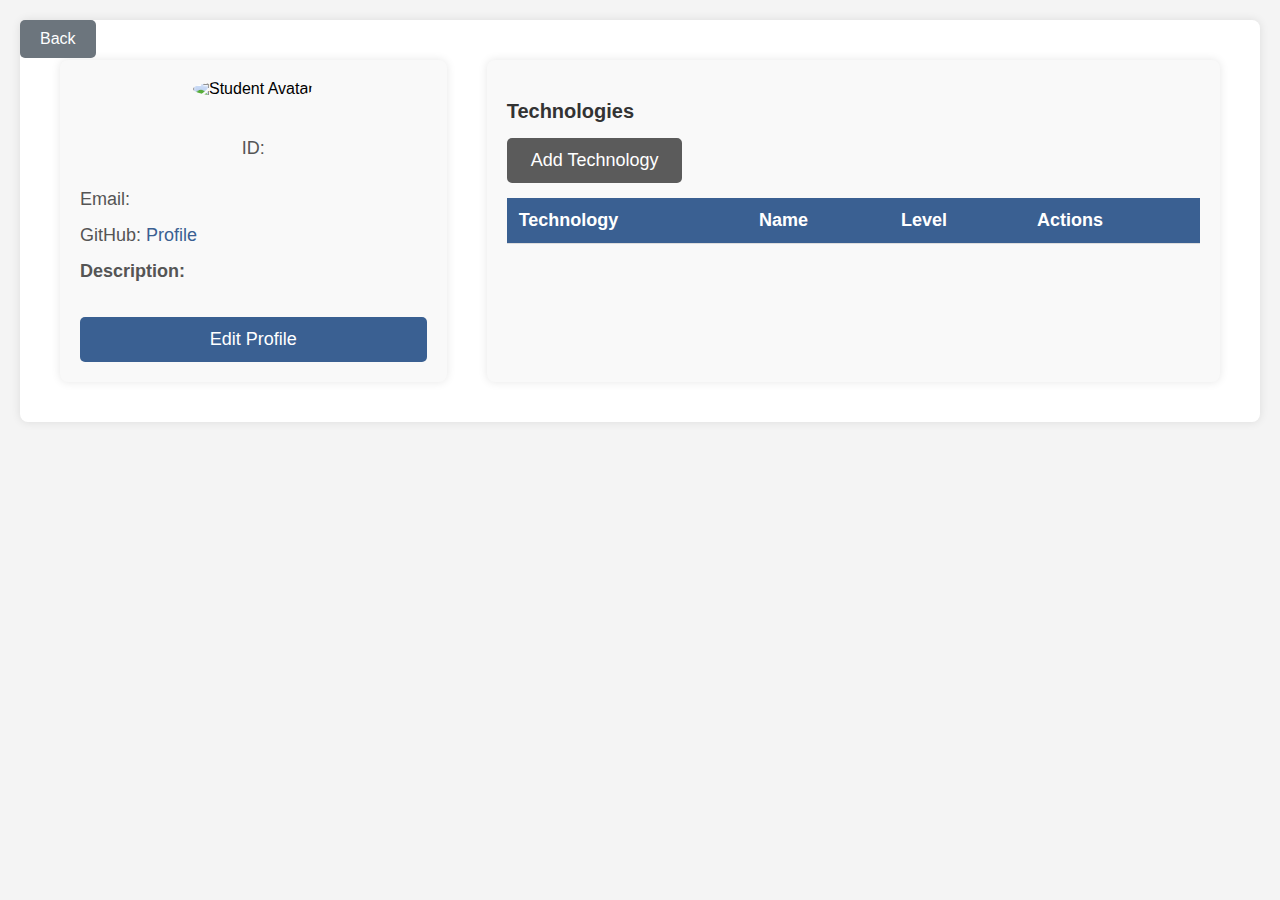
==== detail.html @ ed2ddb17 "Añadido nuevo diseño de página de detalles de estudiante y estilos CSS correspondientes; actualizado" ====
<!DOCTYPE html>
<html lang="en">

<head>
    <meta charset="UTF-8">
    <meta name="viewport" content="width=device-width, initial-scale=1.0">
    <title>Student Profile</title>
    <link rel="stylesheet" href="css/detail.css">
    <script src="https://kit.fontawesome.com/a076d05399.js" crossorigin="anonymous"></script>
</head>

<body>
    <button class="btn btn-back" onclick="location.href='index.html'">Back</button>
    <div class="container" id="student-detail">
        <div class="profile-card">
            <div class="profile-header">
                <img id="student-image" src="https://media.istockphoto.com/id/1090878494/es/foto/retrato-de-joven-sonriente-a-hombre-guapo-en-camiseta-polo-azul-aislado-sobre-fondo-gris-de.jpg?s=612x612&w=0&k=20&c=dHFsDEJSZ1kuSO4wTDAEaGOJEF-HuToZ6Gt-E2odc6U=" alt="Student Avatar" class="avatar">
                <h2 id="student-name"> </h2>
                <p id="student-code">ID: </p>
            </div>
            <div class="profile-info">
                <p id="student-email"><i class="fas fa-envelope"></i> Email: <a></a></p>
                <p id="github-link"><i class="fab fa-github"></i> GitHub: <a href="#">Profile</a></p>
                <p id="description"><strong>Description:</strong></p>
                <button class="edit-profile"><i class="fas fa-edit"></i> Edit Profile</button>
            </div>
        </div>

        <div class="technologies-section">
            <h3>Technologies</h3>
            <button class="add-tech-btn" id="openModal"><i class="fas fa-plus"></i> Add Technology</button>
            <table class="tech-table">
                <thead>
                    <tr>
                        <th>Technology</th>
                        <th>Name</th>
                        <th>Level</th>
                        <th>Actions</th>
                    </tr>
                </thead>
                <tbody id="tech-list">
                    <tr>
                        <td>JavaScript</td>
                        <td>⭐⭐⭐⭐</td>
                        <td>
                            <button class="edit-tech"><i class="fas fa-edit">Edit</i></button>
                            <button class="delete-tech"><i class="fas fa-trash">Delete</i></button>
                        </td>
                    </tr>
                </tbody>
            </table>
        </div>
    </div>

    <!-- MODAL -->
    <div class="modal-container" id="modal">
        <div class="modal">
            <h3>Add Technology</h3>
            <label for="technology">Technology</label>
            <select id="technology">
                <option>Select a technology</option>
                <option>JavaScript</option>
                <option>Python</option>
                <option>React</option>
                <option>Node.js</option>
            </select>

            <label>Skill Level (1-5)</label>
            <div class="star-rating">
                <span class="star" data-value="1">⭐</span>
                <span class="star" data-value="2">⭐</span>
                <span class="star" data-value="3">⭐</span>
                <span class="star" data-value="4">⭐</span>
                <span class="star" data-value="5">⭐</span>
            </div>

            <div class="modal-buttons">
                <button class="cancel-btn" id="closeModal">Cancel</button>
                <button class="add-btn">Add Technology</button>
            </div>
        </div>
    </div>

    <script src="js/api.js"></script>
    <script src="js/app.js"></script>
</body>

</html>
---- css/detail.css ----
body {
    font-family: Arial, sans-serif;
    background-color: #f4f4f4;
    margin: 0;
    padding: 20px;
}

.container {
    display: flex;
    gap: 40px;
    max-width: 1800px;
    margin: 0 auto;
    padding: 40px;
    background-color: #ffffff;
    border-radius: 8px;
    box-shadow: 0 0 10px rgba(0, 0, 0, 0.1);
}

.btn-back {
    position: absolute;
    top: 20px;
    left: 20px;
    padding: 10px 20px;
    border: none;
    border-radius: 5px;
    background-color: #6c757d;
    color: #fff;
    cursor: pointer;
    font-size: 16px;
    transition: background-color 0.3s ease;
}

.btn-back:hover {
    background-color: #5a6268;
}

.profile-card {
    flex: 1;
    background-color: #f9f9f9;
    padding: 20px;
    border-radius: 8px;
    box-shadow: 0 0 10px rgba(0, 0, 0, 0.1);
}

.profile-header {
    text-align: center;
    margin-bottom: 30px;
}

.profile-header .avatar {
    width: 140px;
    height: 130px;
    border-radius: 50%;
    margin-bottom: 15px;
}

.profile-header h2 {
    color: #333;
    margin-bottom: 10px;
    font-size: 30px;
}

.profile-header p {
    color: #555;
    margin: 5px 0;
    font-size: 18px;
}

.profile-info {
    text-align: left;
}

.profile-info p {
    color: #555;
    margin: 15px 0;
    font-size: 18px;
}

.profile-info a {
    color: #3a6092;
    text-decoration: none;
}

.profile-info a:hover {
    text-decoration: underline;
}

.edit-profile {
    padding: 12px 24px;
    border: none;
    border-radius: 5px;
    background-color: #3a6092;
    color: #fff;
    cursor: pointer;
    font-size: 18px;
    transition: background-color 0.3s ease;
    margin-top: 20px;
    width: 100%;
}

.edit-profile:hover {
    background-color: #2d4463;
}

.technologies-section {
    flex: 2;
    background-color: #f9f9f9;
    padding: 20px;
    border-radius: 8px;
    box-shadow: 0 0 10px rgba(0, 0, 0, 0.1);
}

.technologies-section h3 {
    color: #333;
    margin-bottom: 15px;
    font-size: 20px;
}

.add-tech-btn {
    padding: 12px 24px;
    border: none;
    border-radius: 5px;
    background-color: #5b5b5b;
    color: #fff;
    cursor: pointer;
    font-size: 18px;
    transition: background-color 0.3s ease;
    margin-bottom: 15px;
}

.add-tech-btn:hover {
    background-color: #999999;
}

.tech-table {
    width: 100%;
    border-collapse: collapse;
}

.tech-table th,
.tech-table td {
    padding: 12px; 
    text-align: left;
    border-bottom: 1px solid #ddd;
    font-size: 18px;
}

.tech-table th {
    background-color: #3a6092;
    color: #fff;
}

.tech-table tr:hover {
    background-color: #f1f1f1;
}

.edit-tech,
.delete-tech {
    padding: 8px 12px;
    border: none;
    border-radius: 5px;
    cursor: pointer;
    font-size: 14px;
    transition: background-color 0.3s ease;
}

.edit-tech {
    background-color: #34ae04;
    color: #ffffff;
    margin-right: 5px;
    font-weight: bold;
}

.edit-tech:hover {
    background-color: #4e9931;
}

.delete-tech {
    background-color: #dc3545;
    color: #fff;
    font-weight: bold;
}

.delete-tech:hover {
    background-color: #c34350;
}

/* Modal */
.modal-container {
    display: none;
    position: fixed;
    top: 0;
    left: 0;
    width: 100%;
    height: 100%;
    background-color: rgba(0, 0, 0, 0.5);
    justify-content: center;
    align-items: center;
}

.modal {
    background-color: #fff;
    padding: 20px;
    border-radius: 8px;
    width: 300px;
    box-shadow: 0 0 10px rgba(0, 0, 0, 0.1);
}

.modal h3 {
    color: #333;
    margin-bottom: 15px;
}

.modal label {
    display: block;
    margin-bottom: 5px;
    color: #555;
    font-weight: bold;
}

.modal select {
    width: 100%;
    padding: 10px;
    border: 1px solid #ccc;
    border-radius: 5px;
    margin-bottom: 15px;
}

.star-rating {
    margin-bottom: 15px;
}

.star-rating .star {
    cursor: pointer;
    font-size: 24px;
    color: #ccc;
    transition: color 0.3s ease;
}

.star-rating .star:hover,
.star-rating .star.active {
    color: #ffcc00;
}

.modal-buttons {
    display: flex;
    justify-content: flex-end;
    gap: 10px;
}

.cancel-btn,
.add-btn {
    padding: 10px 20px;
    border: none;
    border-radius: 5px;
    cursor: pointer;
    font-size: 16px;
    transition: background-color 0.3s ease;
}

.cancel-btn {
    background-color: #6c757d;
    color: #fff;
}

.cancel-btn:hover {
    background-color: #5a6268;
}

.add-btn {
    background-color: #6b6f6c;
    color: #fff;
}

.add-btn:hover {
    background-color: #737573;
}

/* Responsive Design */
@media (max-width: 768px) {
    .container {
        flex-direction: column; /* Apila las columnas verticalmente */
        gap: 20px; /* Espacio entre las secciones */
    }

    .profile-card,
    .technologies-section {
        flex: none; /* Elimina el flex para que ocupen el ancho completo */
        width: 100%;
    }

    .profile-header .avatar {
        width: 100px; /* Tamaño del avatar en móviles */
        height: 100px;
    }

    .profile-header h2 {
        font-size: 22px; /* Tamaño de fuente ajustado para móviles */
    }

    .profile-info p {
        font-size: 14px; /* Tamaño de fuente ajustado para móviles */
    }

    .technologies-section h3 {
        font-size: 18px; /* Tamaño de fuente ajustado para móviles */
    }

    .tech-table th,
    .tech-table td {
        font-size: 14px; /* Tamaño de fuente ajustado para móviles */
    }
}
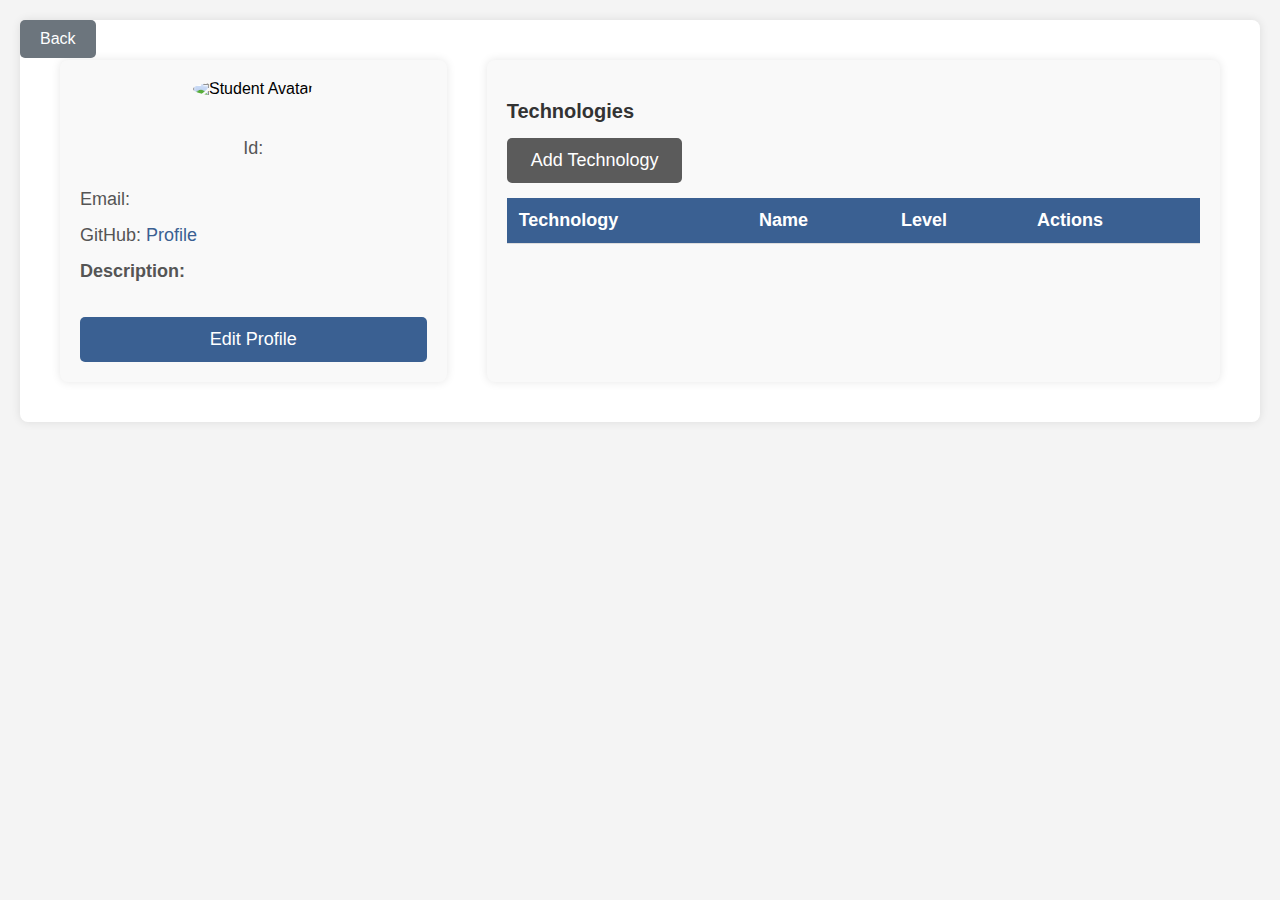
==== commit c435fe24: "Mejorada la gestión del modal en la página de detalles del estudiante; actualizado el estilo y la es" ====
--- a/detail.html
+++ b/detail.html
@@ -14,9 +14,11 @@
     <div class="container" id="student-detail">
         <div class="profile-card">
             <div class="profile-header">
-                <img id="student-image" src="https://media.istockphoto.com/id/1090878494/es/foto/retrato-de-joven-sonriente-a-hombre-guapo-en-camiseta-polo-azul-aislado-sobre-fondo-gris-de.jpg?s=612x612&w=0&k=20&c=dHFsDEJSZ1kuSO4wTDAEaGOJEF-HuToZ6Gt-E2odc6U=" alt="Student Avatar" class="avatar">
+                <img id="student-image"
+                    src="https://media.istockphoto.com/id/1090878494/es/foto/retrato-de-joven-sonriente-a-hombre-guapo-en-camiseta-polo-azul-aislado-sobre-fondo-gris-de.jpg?s=612x612&w=0&k=20&c=dHFsDEJSZ1kuSO4wTDAEaGOJEF-HuToZ6Gt-E2odc6U="
+                    alt="Student Avatar" class="avatar">
                 <h2 id="student-name"> </h2>
-                <p id="student-code">ID: </p>
+                <p id="student-code">Id: </p>
             </div>
             <div class="profile-info">
                 <p id="student-email"><i class="fas fa-envelope"></i> Email: <a></a></p>
@@ -53,7 +55,8 @@
     </div>
 
     <!-- MODAL -->
-    <div class="modal-container" id="modal">
+    <!-- MODAL -->
+    <div class="hidden" id="modal">
         <div class="modal">
             <h3>Add Technology</h3>
             <label for="technology">Technology</label>
@@ -76,7 +79,7 @@
 
             <div class="modal-buttons">
                 <button class="cancel-btn" id="closeModal">Cancel</button>
-                <button class="add-btn">Add Technology</button>
+                <button class="add-btn" id="addTech">Add Technology</button>
             </div>
         </div>
     </div>
--- a/css/detail.css
+++ b/css/detail.css
@@ -186,16 +186,17 @@
 }
 
 /* Modal */
-.modal-container {
-    display: none;
+#modal {
+    display: none; /* Oculta el modal por defecto */
     position: fixed;
     top: 0;
     left: 0;
     width: 100%;
     height: 100%;
-    background-color: rgba(0, 0, 0, 0.5);
+    background-color: rgba(0, 0, 0, 0.5); /* Fondo oscuro semitransparente */
     justify-content: center;
     align-items: center;
+    z-index: 1000; /* Asegura que el modal esté por encima de todo */
 }
 
 .modal {
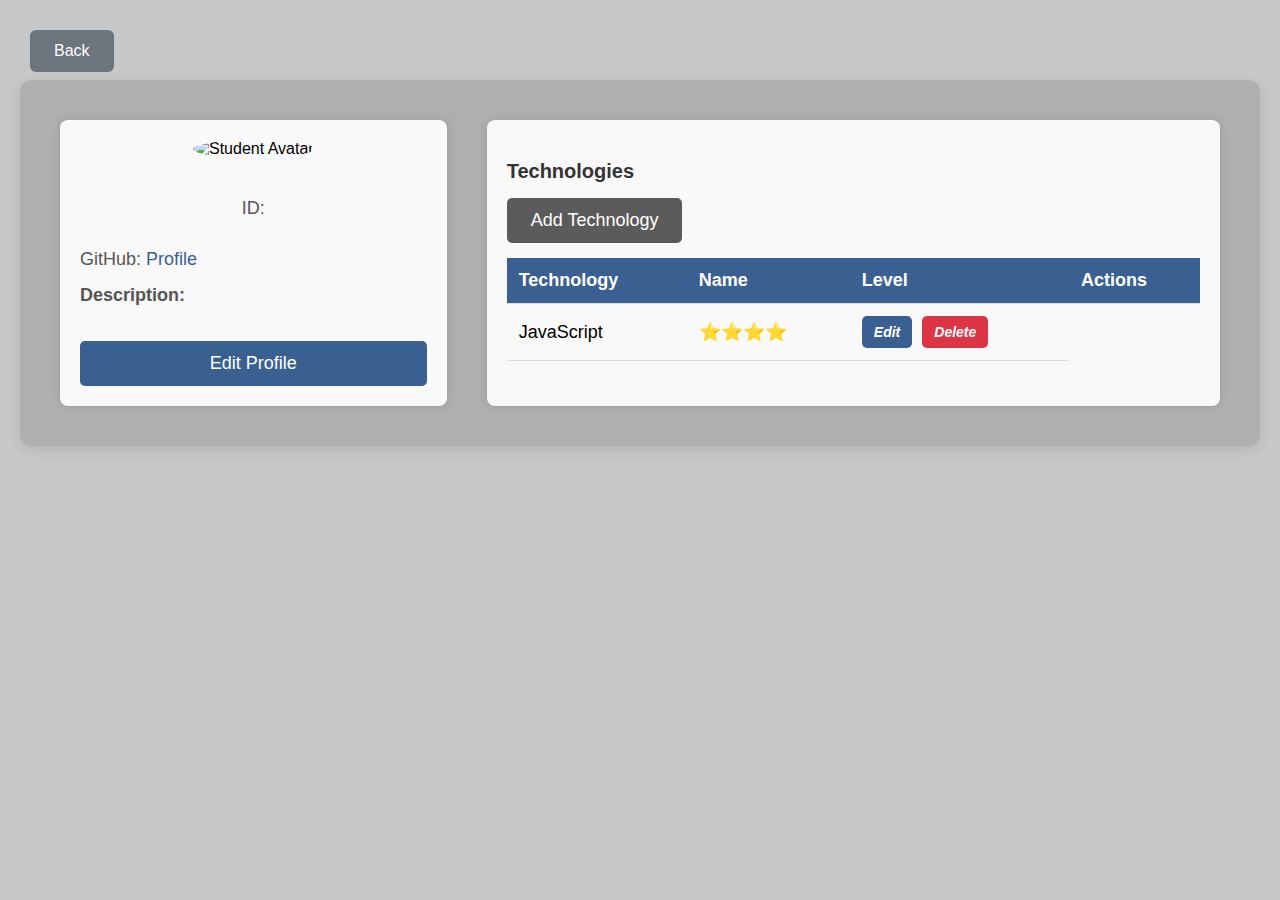
==== commit 396b485e: "Mejorada la gestión de tecnologías del estudiante; se añadió funcionalidad para agregar, editar y el" ====
--- a/detail.html
+++ b/detail.html
@@ -18,10 +18,10 @@
                     src="https://media.istockphoto.com/id/1090878494/es/foto/retrato-de-joven-sonriente-a-hombre-guapo-en-camiseta-polo-azul-aislado-sobre-fondo-gris-de.jpg?s=612x612&w=0&k=20&c=dHFsDEJSZ1kuSO4wTDAEaGOJEF-HuToZ6Gt-E2odc6U="
                     alt="Student Avatar" class="avatar">
                 <h2 id="student-name"> </h2>
-                <p id="student-code">Id: </p>
+                <p id="student-code">ID: </p>
             </div>
             <div class="profile-info">
-                <p id="student-email"><i class="fas fa-envelope"></i> Email: <a></a></p>
+                <p id="student-email"><i class="fas fa-envelope"></i></p>
                 <p id="github-link"><i class="fab fa-github"></i> GitHub: <a href="#">Profile</a></p>
                 <p id="description"><strong>Description:</strong></p>
                 <button class="edit-profile"><i class="fas fa-edit"></i> Edit Profile</button>
@@ -53,8 +53,7 @@
             </table>
         </div>
     </div>
-
-    <!-- MODAL -->
+    
     <!-- MODAL -->
     <div class="hidden" id="modal">
         <div class="modal">
--- a/css/detail.css
+++ b/css/detail.css
@@ -1,6 +1,6 @@
 body {
     font-family: Arial, sans-serif;
-    background-color: #f4f4f4;
+    background-color: #c7c7c7;
     margin: 0;
     padding: 20px;
 }
@@ -9,29 +9,32 @@
     display: flex;
     gap: 40px;
     max-width: 1800px;
-    margin: 0 auto;
+    margin: 60px auto 0;
     padding: 40px;
-    background-color: #ffffff;
-    border-radius: 8px;
-    box-shadow: 0 0 10px rgba(0, 0, 0, 0.1);
+    background-color: #afafaf;
+    border-radius: 12px;
+    box-shadow: 0 4px 12px rgba(0, 0, 0, 0.1);
+    position: relative; 
 }
 
 .btn-back {
     position: absolute;
-    top: 20px;
-    left: 20px;
-    padding: 10px 20px;
-    border: none;
-    border-radius: 5px;
+    top: 30px;
+    left: 30px;
+    padding: 12px 24px;
+    border: none;
+    border-radius: 6px;
     background-color: #6c757d;
     color: #fff;
     cursor: pointer;
     font-size: 16px;
-    transition: background-color 0.3s ease;
+    transition: background-color 0.3s ease, transform 0.2s ease;
+    z-index: 1000; 
 }
 
 .btn-back:hover {
     background-color: #5a6268;
+    transform: translateY(-2px);
 }
 
 .profile-card {
@@ -165,14 +168,14 @@
 }
 
 .edit-tech {
-    background-color: #34ae04;
+    background-color: #3a6092;
     color: #ffffff;
     margin-right: 5px;
     font-weight: bold;
 }
 
 .edit-tech:hover {
-    background-color: #4e9931;
+    background-color: #24436b;
 }
 
 .delete-tech {
@@ -185,7 +188,6 @@
     background-color: #c34350;
 }
 
-/* Modal */
 #modal {
     display: none; /* Oculta el modal por defecto */
     position: fixed;
@@ -193,7 +195,7 @@
     left: 0;
     width: 100%;
     height: 100%;
-    background-color: rgba(0, 0, 0, 0.5); /* Fondo oscuro semitransparente */
+    background-color: rgba(0, 0, 0, 0.5);
     justify-content: center;
     align-items: center;
     z-index: 1000; /* Asegura que el modal esté por encima de todo */
@@ -203,7 +205,7 @@
     background-color: #fff;
     padding: 20px;
     border-radius: 8px;
-    width: 300px;
+    width: 500px;
     box-shadow: 0 0 10px rgba(0, 0, 0, 0.1);
 }
 
@@ -228,7 +230,7 @@
 }
 
 .star-rating {
-    margin-bottom: 15px;
+    margin-bottom: 20px;
 }
 
 .star-rating .star {
@@ -240,7 +242,7 @@
 
 .star-rating .star:hover,
 .star-rating .star.active {
-    color: #ffcc00;
+    color: #000000;
 }
 
 .modal-buttons {
@@ -277,38 +279,37 @@
     background-color: #737573;
 }
 
-/* Responsive Design */
 @media (max-width: 768px) {
     .container {
-        flex-direction: column; /* Apila las columnas verticalmente */
-        gap: 20px; /* Espacio entre las secciones */
+        flex-direction: column;
+        gap: 20px;
     }
 
     .profile-card,
     .technologies-section {
-        flex: none; /* Elimina el flex para que ocupen el ancho completo */
+        flex: none; 
         width: 100%;
     }
 
     .profile-header .avatar {
-        width: 100px; /* Tamaño del avatar en móviles */
+        width: 100px;
         height: 100px;
     }
 
     .profile-header h2 {
-        font-size: 22px; /* Tamaño de fuente ajustado para móviles */
+        font-size: 22px;
     }
 
     .profile-info p {
-        font-size: 14px; /* Tamaño de fuente ajustado para móviles */
+        font-size: 14px;
     }
 
     .technologies-section h3 {
-        font-size: 18px; /* Tamaño de fuente ajustado para móviles */
+        font-size: 18px;
     }
 
     .tech-table th,
     .tech-table td {
-        font-size: 14px; /* Tamaño de fuente ajustado para móviles */
+        font-size: 14px;
     }
 }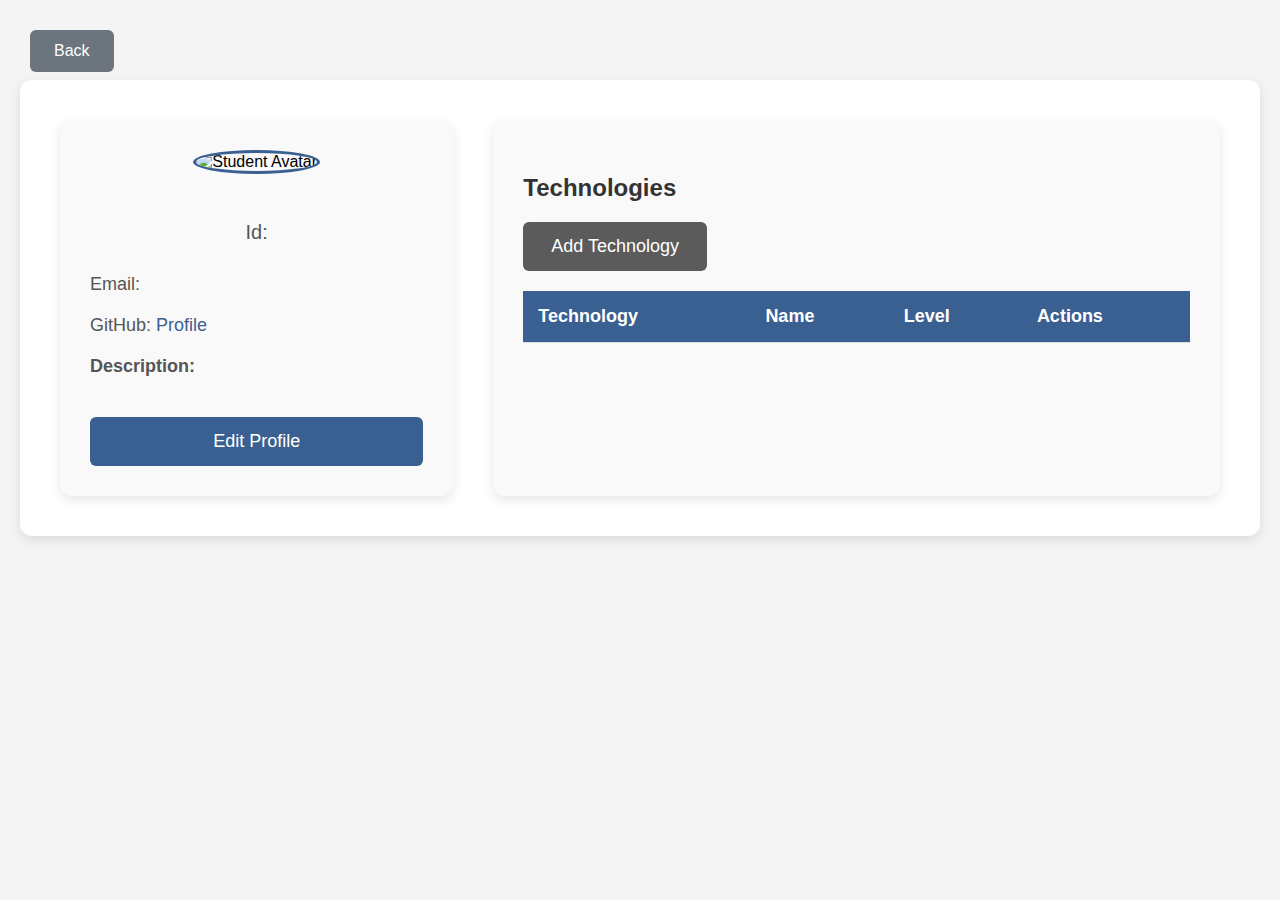
==== commit 73649415: "Mejorada la apariencia y usabilidad de la página de detalles del estudiante; actualizado estilos CSS" ====
--- a/detail.html
+++ b/detail.html
@@ -11,6 +11,7 @@
 
 <body>
     <button class="btn btn-back" onclick="location.href='index.html'">Back</button>
+    
     <div class="container" id="student-detail">
         <div class="profile-card">
             <div class="profile-header">
@@ -18,10 +19,10 @@
                     src="https://media.istockphoto.com/id/1090878494/es/foto/retrato-de-joven-sonriente-a-hombre-guapo-en-camiseta-polo-azul-aislado-sobre-fondo-gris-de.jpg?s=612x612&w=0&k=20&c=dHFsDEJSZ1kuSO4wTDAEaGOJEF-HuToZ6Gt-E2odc6U="
                     alt="Student Avatar" class="avatar">
                 <h2 id="student-name"> </h2>
-                <p id="student-code">ID: </p>
+                <p id="student-code">Id: </p>
             </div>
             <div class="profile-info">
-                <p id="student-email"><i class="fas fa-envelope"></i></p>
+                <p id="student-email"><i class="fas fa-envelope"></i> Email: <a></a></p>
                 <p id="github-link"><i class="fab fa-github"></i> GitHub: <a href="#">Profile</a></p>
                 <p id="description"><strong>Description:</strong></p>
                 <button class="edit-profile"><i class="fas fa-edit"></i> Edit Profile</button>
@@ -53,7 +54,8 @@
             </table>
         </div>
     </div>
-    
+
+    <!-- MODAL -->
     <!-- MODAL -->
     <div class="hidden" id="modal">
         <div class="modal">
--- a/css/detail.css
+++ b/css/detail.css
@@ -1,6 +1,6 @@
 body {
     font-family: Arial, sans-serif;
-    background-color: #c7c7c7;
+    background-color: #f4f4f4;
     margin: 0;
     padding: 20px;
 }
@@ -11,14 +11,14 @@
     max-width: 1800px;
     margin: 60px auto 0;
     padding: 40px;
-    background-color: #afafaf;
+    background-color: #ffffff;
     border-radius: 12px;
     box-shadow: 0 4px 12px rgba(0, 0, 0, 0.1);
-    position: relative; 
+    position: relative;
 }
 
 .btn-back {
-    position: absolute;
+    position: fixed;
     top: 30px;
     left: 30px;
     padding: 12px 24px;
@@ -29,7 +29,7 @@
     cursor: pointer;
     font-size: 16px;
     transition: background-color 0.3s ease, transform 0.2s ease;
-    z-index: 1000; 
+    z-index: 1000;
 }
 
 .btn-back:hover {
@@ -40,9 +40,9 @@
 .profile-card {
     flex: 1;
     background-color: #f9f9f9;
-    padding: 20px;
-    border-radius: 8px;
-    box-shadow: 0 0 10px rgba(0, 0, 0, 0.1);
+    padding: 30px;
+    border-radius: 12px;
+    box-shadow: 0 4px 12px rgba(0, 0, 0, 0.1);
 }
 
 .profile-header {
@@ -51,22 +51,23 @@
 }
 
 .profile-header .avatar {
-    width: 140px;
-    height: 130px;
+    width: 150px;
+    height: 150px;
     border-radius: 50%;
-    margin-bottom: 15px;
+    margin-bottom: 20px;
+    border: 3px solid #3a6092;
 }
 
 .profile-header h2 {
     color: #333;
     margin-bottom: 10px;
-    font-size: 30px;
+    font-size: 32px;
 }
 
 .profile-header p {
     color: #555;
     margin: 5px 0;
-    font-size: 18px;
+    font-size: 20px; 
 }
 
 .profile-info {
@@ -75,64 +76,68 @@
 
 .profile-info p {
     color: #555;
-    margin: 15px 0;
+    margin: 20px 0;
     font-size: 18px;
 }
 
 .profile-info a {
     color: #3a6092;
     text-decoration: none;
+    transition: color 0.3s ease;
 }
 
 .profile-info a:hover {
+    color: #2d4463;
     text-decoration: underline;
 }
 
 .edit-profile {
-    padding: 12px 24px;
-    border: none;
-    border-radius: 5px;
+    padding: 14px 28px;
+    border: none;
+    border-radius: 6px;
     background-color: #3a6092;
     color: #fff;
     cursor: pointer;
     font-size: 18px;
-    transition: background-color 0.3s ease;
+    transition: background-color 0.3s ease, transform 0.2s ease;
     margin-top: 20px;
     width: 100%;
 }
 
 .edit-profile:hover {
     background-color: #2d4463;
+    transform: translateY(-2px);
 }
 
 .technologies-section {
     flex: 2;
     background-color: #f9f9f9;
-    padding: 20px;
-    border-radius: 8px;
-    box-shadow: 0 0 10px rgba(0, 0, 0, 0.1);
+    padding: 30px;
+    border-radius: 12px;
+    box-shadow: 0 4px 12px rgba(0, 0, 0, 0.1);
 }
 
 .technologies-section h3 {
     color: #333;
-    margin-bottom: 15px;
-    font-size: 20px;
+    margin-bottom: 20px;
+    font-size: 24px;
 }
 
 .add-tech-btn {
-    padding: 12px 24px;
-    border: none;
-    border-radius: 5px;
+    padding: 14px 28px;
+    border: none;
+    border-radius: 6px;
     background-color: #5b5b5b;
     color: #fff;
     cursor: pointer;
     font-size: 18px;
-    transition: background-color 0.3s ease;
-    margin-bottom: 15px;
+    transition: background-color 0.3s ease, transform 0.2s ease;
+    margin-bottom: 20px;
 }
 
 .add-tech-btn:hover {
     background-color: #999999;
+    transform: translateY(-2px);
 }
 
 .tech-table {
@@ -142,7 +147,7 @@
 
 .tech-table th,
 .tech-table td {
-    padding: 12px; 
+    padding: 15px;
     text-align: left;
     border-bottom: 1px solid #ddd;
     font-size: 18px;
@@ -159,23 +164,24 @@
 
 .edit-tech,
 .delete-tech {
-    padding: 8px 12px;
-    border: none;
-    border-radius: 5px;
-    cursor: pointer;
-    font-size: 14px;
-    transition: background-color 0.3s ease;
+    padding: 10px 16px;
+    border: none;
+    border-radius: 6px;
+    cursor: pointer;
+    font-size: 16px;
+    transition: background-color 0.3s ease, transform 0.2s ease;
 }
 
 .edit-tech {
     background-color: #3a6092;
     color: #ffffff;
-    margin-right: 5px;
+    margin-right: 10px;
     font-weight: bold;
 }
 
 .edit-tech:hover {
-    background-color: #24436b;
+    background-color: #2a4b75;
+    transform: translateY(-2px);
 }
 
 .delete-tech {
@@ -186,47 +192,51 @@
 
 .delete-tech:hover {
     background-color: #c34350;
-}
-
+    transform: translateY(-2px);
+}
+
+/* Modal */
 #modal {
-    display: none; /* Oculta el modal por defecto */
+    display: none;
     position: fixed;
     top: 0;
     left: 0;
     width: 100%;
     height: 100%;
-    background-color: rgba(0, 0, 0, 0.5);
+    background-color: rgba(0, 0, 0, 0.5); 
     justify-content: center;
     align-items: center;
-    z-index: 1000; /* Asegura que el modal esté por encima de todo */
+    z-index: 1000;
 }
 
 .modal {
     background-color: #fff;
-    padding: 20px;
-    border-radius: 8px;
+    padding: 30px;
+    border-radius: 12px;
     width: 500px;
-    box-shadow: 0 0 10px rgba(0, 0, 0, 0.1);
+    box-shadow: 0 4px 12px rgba(0, 0, 0, 0.1);
 }
 
 .modal h3 {
     color: #333;
-    margin-bottom: 15px;
+    margin-bottom: 20px;
+    font-size: 24px; 
 }
 
 .modal label {
     display: block;
-    margin-bottom: 5px;
+    margin-bottom: 10px; 
     color: #555;
     font-weight: bold;
 }
 
 .modal select {
     width: 100%;
-    padding: 10px;
+    padding: 12px; 
     border: 1px solid #ccc;
-    border-radius: 5px;
-    margin-bottom: 15px;
+    border-radius: 6px;
+    margin-bottom: 20px;
+    font-size: 16px;
 }
 
 .star-rating {
@@ -235,30 +245,30 @@
 
 .star-rating .star {
     cursor: pointer;
-    font-size: 24px;
+    font-size: 28px; 
     color: #ccc;
     transition: color 0.3s ease;
 }
 
 .star-rating .star:hover,
 .star-rating .star.active {
-    color: #000000;
+    color: #ffcc00;
 }
 
 .modal-buttons {
     display: flex;
     justify-content: flex-end;
-    gap: 10px;
+    gap: 15px;
 }
 
 .cancel-btn,
 .add-btn {
-    padding: 10px 20px;
-    border: none;
-    border-radius: 5px;
+    padding: 12px 24px;
+    border: none;
+    border-radius: 6px;
     cursor: pointer;
     font-size: 16px;
-    transition: background-color 0.3s ease;
+    transition: background-color 0.3s ease, transform 0.2s ease;
 }
 
 .cancel-btn {
@@ -268,48 +278,56 @@
 
 .cancel-btn:hover {
     background-color: #5a6268;
+    transform: translateY(-2px);
 }
 
 .add-btn {
-    background-color: #6b6f6c;
+    background-color: #3a6092;
     color: #fff;
 }
 
 .add-btn:hover {
-    background-color: #737573;
+    background-color: #1f3b5f;
+    transform: translateY(-2px);
 }
 
 @media (max-width: 768px) {
     .container {
         flex-direction: column;
         gap: 20px;
+        padding: 20px;
     }
 
     .profile-card,
     .technologies-section {
-        flex: none; 
+        flex: none;
         width: 100%;
+        padding: 20px;
     }
 
     .profile-header .avatar {
-        width: 100px;
-        height: 100px;
+        width: 120px;
+        height: 120px;
     }
 
     .profile-header h2 {
-        font-size: 22px;
+        font-size: 24px; 
     }
 
     .profile-info p {
-        font-size: 14px;
+        font-size: 16px; 
     }
 
     .technologies-section h3 {
-        font-size: 18px;
+        font-size: 20px;
     }
 
     .tech-table th,
     .tech-table td {
-        font-size: 14px;
+        font-size: 16px;
+    }
+
+    .modal {
+        width: 90%;
     }
 }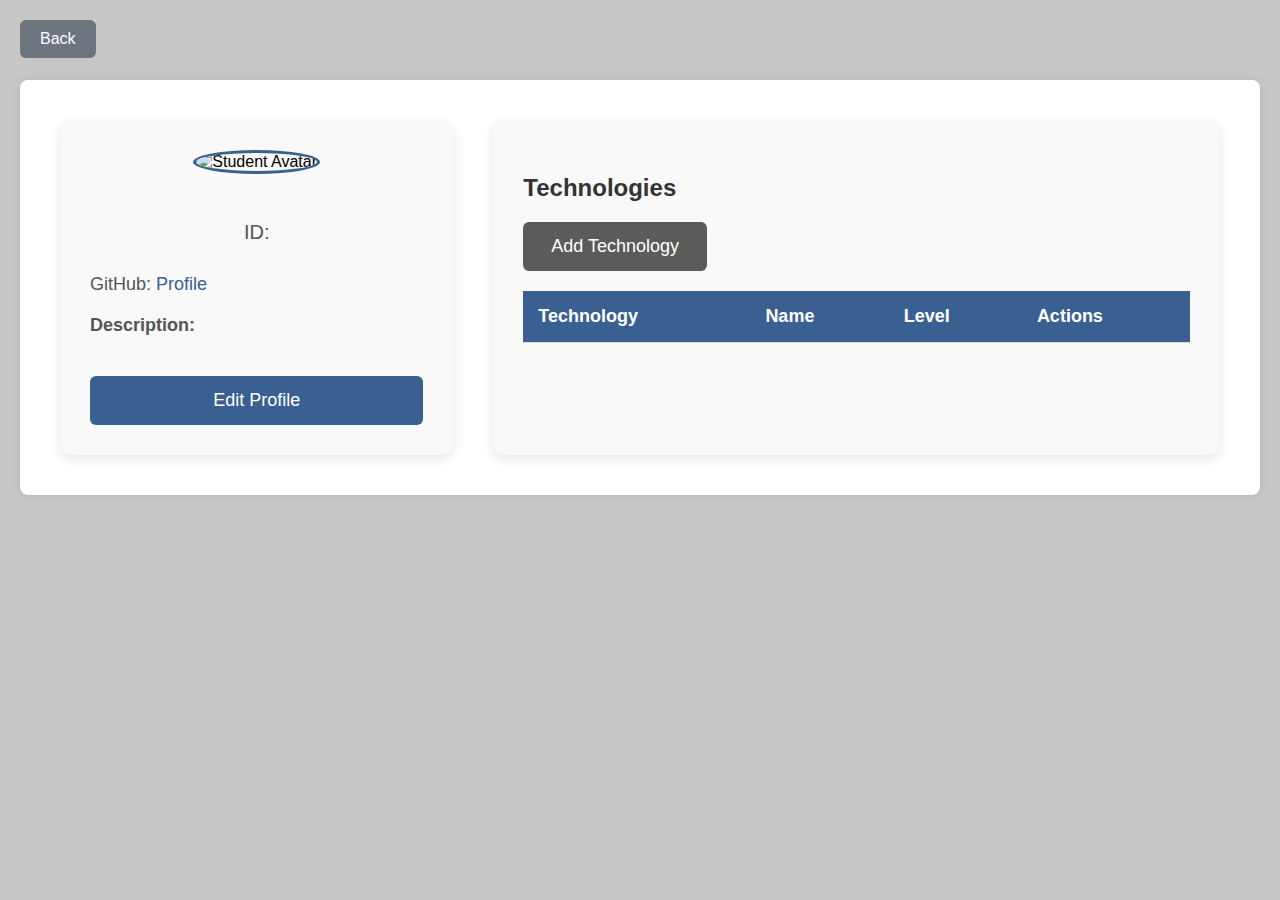
==== commit ed073936: "Save local changes before pulling remote updates" ====
--- a/detail.html
+++ b/detail.html
@@ -19,10 +19,10 @@
                     src="https://media.istockphoto.com/id/1090878494/es/foto/retrato-de-joven-sonriente-a-hombre-guapo-en-camiseta-polo-azul-aislado-sobre-fondo-gris-de.jpg?s=612x612&w=0&k=20&c=dHFsDEJSZ1kuSO4wTDAEaGOJEF-HuToZ6Gt-E2odc6U="
                     alt="Student Avatar" class="avatar">
                 <h2 id="student-name"> </h2>
-                <p id="student-code">Id: </p>
+                <p id="student-code">ID: </p>
             </div>
             <div class="profile-info">
-                <p id="student-email"><i class="fas fa-envelope"></i> Email: <a></a></p>
+                <p id="student-email"><i class="fas fa-envelope"></i></p>
                 <p id="github-link"><i class="fab fa-github"></i> GitHub: <a href="#">Profile</a></p>
                 <p id="description"><strong>Description:</strong></p>
                 <button class="edit-profile"><i class="fas fa-edit"></i> Edit Profile</button>
@@ -54,8 +54,7 @@
             </table>
         </div>
     </div>
-
-    <!-- MODAL -->
+    
     <!-- MODAL -->
     <div class="hidden" id="modal">
         <div class="modal">
--- a/css/detail.css
+++ b/css/detail.css
@@ -1,6 +1,6 @@
 body {
     font-family: Arial, sans-serif;
-    background-color: #f4f4f4;
+    background-color: #c7c7c7;
     margin: 0;
     padding: 20px;
 }
@@ -12,24 +12,22 @@
     margin: 60px auto 0;
     padding: 40px;
     background-color: #ffffff;
-    border-radius: 12px;
-    box-shadow: 0 4px 12px rgba(0, 0, 0, 0.1);
-    position: relative;
+    border-radius: 8px;
+    box-shadow: 0 0 10px rgba(0, 0, 0, 0.1);
 }
 
 .btn-back {
-    position: fixed;
-    top: 30px;
-    left: 30px;
-    padding: 12px 24px;
+    position: absolute;
+    top: 20px;
+    left: 20px;
+    padding: 10px 20px;
     border: none;
     border-radius: 6px;
     background-color: #6c757d;
     color: #fff;
     cursor: pointer;
     font-size: 16px;
-    transition: background-color 0.3s ease, transform 0.2s ease;
-    z-index: 1000;
+    transition: background-color 0.3s ease;
 }
 
 .btn-back:hover {
@@ -180,8 +178,7 @@
 }
 
 .edit-tech:hover {
-    background-color: #2a4b75;
-    transform: translateY(-2px);
+    background-color: #4e9931;
 }
 
 .delete-tech {
@@ -195,7 +192,6 @@
     transform: translateY(-2px);
 }
 
-/* Modal */
 #modal {
     display: none;
     position: fixed;
@@ -203,7 +199,7 @@
     left: 0;
     width: 100%;
     height: 100%;
-    background-color: rgba(0, 0, 0, 0.5); 
+    background-color: rgba(0, 0, 0, 0.5); /* Fondo oscuro semitransparente */
     justify-content: center;
     align-items: center;
     z-index: 1000;
@@ -211,10 +207,10 @@
 
 .modal {
     background-color: #fff;
-    padding: 30px;
-    border-radius: 12px;
-    width: 500px;
-    box-shadow: 0 4px 12px rgba(0, 0, 0, 0.1);
+    padding: 20px;
+    border-radius: 8px;
+    width: 300px;
+    box-shadow: 0 0 10px rgba(0, 0, 0, 0.1);
 }
 
 .modal h3 {
@@ -252,7 +248,7 @@
 
 .star-rating .star:hover,
 .star-rating .star.active {
-    color: #ffcc00;
+    color: #ecc61a;
 }
 
 .modal-buttons {
@@ -293,41 +289,36 @@
 
 @media (max-width: 768px) {
     .container {
-        flex-direction: column;
-        gap: 20px;
-        padding: 20px;
+        flex-direction: column; /* Apila las columnas verticalmente */
+        gap: 20px; /* Espacio entre las secciones */
     }
 
     .profile-card,
     .technologies-section {
-        flex: none;
+        flex: none; /* Elimina el flex para que ocupen el ancho completo */
         width: 100%;
         padding: 20px;
     }
 
     .profile-header .avatar {
-        width: 120px;
-        height: 120px;
+        width: 100px; /* Tamaño del avatar en móviles */
+        height: 100px;
     }
 
     .profile-header h2 {
-        font-size: 24px; 
+        font-size: 22px; /* Tamaño de fuente ajustado para móviles */
     }
 
     .profile-info p {
-        font-size: 16px; 
+        font-size: 14px; /* Tamaño de fuente ajustado para móviles */
     }
 
     .technologies-section h3 {
-        font-size: 20px;
+        font-size: 18px; /* Tamaño de fuente ajustado para móviles */
     }
 
     .tech-table th,
     .tech-table td {
-        font-size: 16px;
-    }
-
-    .modal {
-        width: 90%;
+        font-size: 14px; /* Tamaño de fuente ajustado para móviles */
     }
 }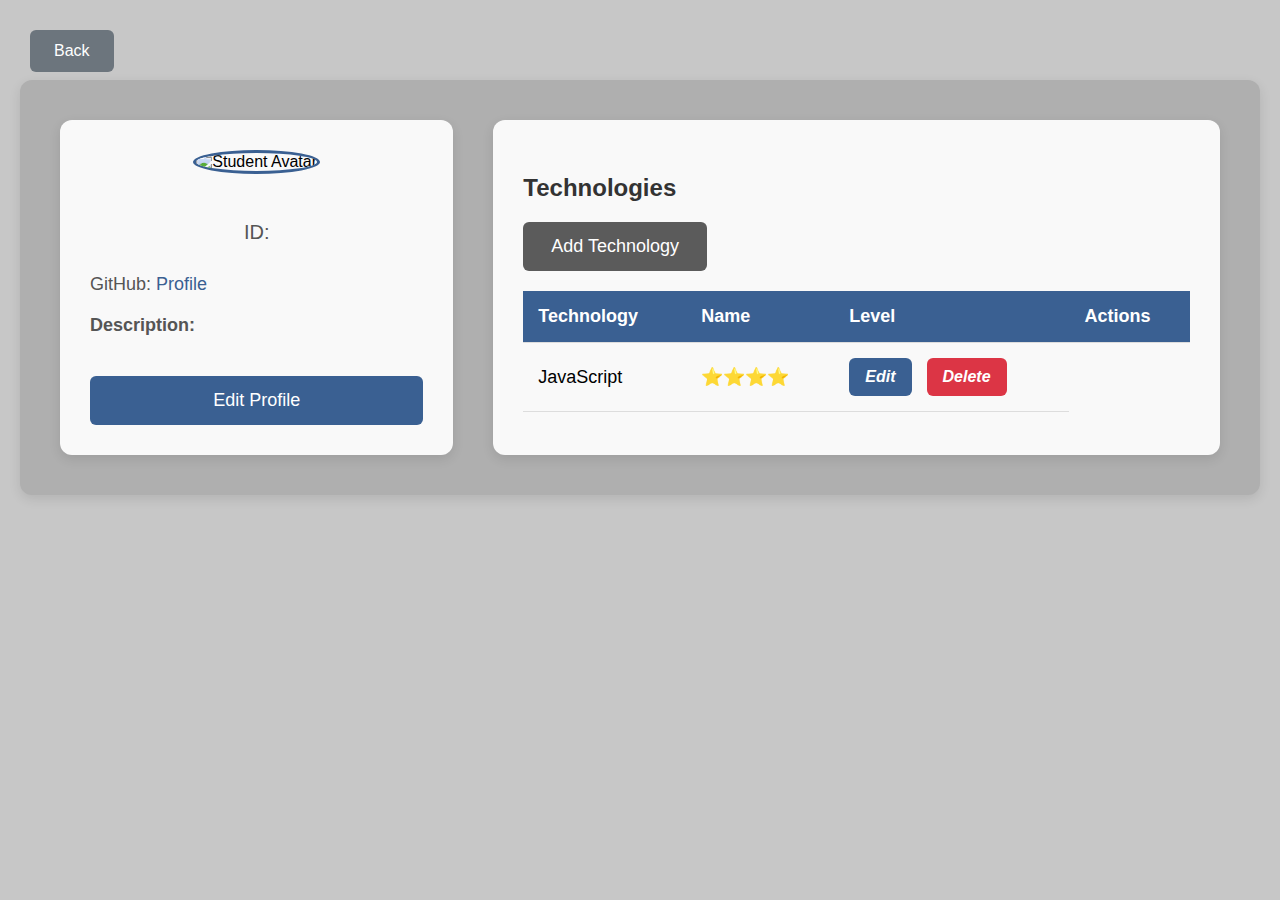
==== commit 8bd10191: "Actualizar el botón de edición de perfil y mejorar la carga de tecnologías en la página de detalles " ====
--- a/detail.html
+++ b/detail.html
@@ -25,7 +25,7 @@
                 <p id="student-email"><i class="fas fa-envelope"></i></p>
                 <p id="github-link"><i class="fab fa-github"></i> GitHub: <a href="#">Profile</a></p>
                 <p id="description"><strong>Description:</strong></p>
-                <button class="edit-profile"><i class="fas fa-edit"></i> Edit Profile</button>
+                <button id="edit-profile" class="edit-profile"><i class="fas fa-edit"></i> Edit Profile</button>
             </div>
         </div>
 
--- a/css/detail.css
+++ b/css/detail.css
@@ -11,23 +11,25 @@
     max-width: 1800px;
     margin: 60px auto 0;
     padding: 40px;
-    background-color: #ffffff;
-    border-radius: 8px;
-    box-shadow: 0 0 10px rgba(0, 0, 0, 0.1);
+    background-color: #afafaf;
+    border-radius: 12px;
+    box-shadow: 0 4px 12px rgba(0, 0, 0, 0.1);
+    position: relative; 
 }
 
 .btn-back {
     position: absolute;
-    top: 20px;
-    left: 20px;
-    padding: 10px 20px;
+    top: 30px;
+    left: 30px;
+    padding: 12px 24px;
     border: none;
     border-radius: 6px;
     background-color: #6c757d;
     color: #fff;
     cursor: pointer;
     font-size: 16px;
-    transition: background-color 0.3s ease;
+    transition: background-color 0.3s ease, transform 0.2s ease;
+    z-index: 1000; 
 }
 
 .btn-back:hover {
@@ -178,7 +180,7 @@
 }
 
 .edit-tech:hover {
-    background-color: #4e9931;
+    background-color: #24436b;
 }
 
 .delete-tech {
@@ -199,7 +201,7 @@
     left: 0;
     width: 100%;
     height: 100%;
-    background-color: rgba(0, 0, 0, 0.5); /* Fondo oscuro semitransparente */
+    background-color: rgba(0, 0, 0, 0.5);
     justify-content: center;
     align-items: center;
     z-index: 1000;
@@ -209,7 +211,7 @@
     background-color: #fff;
     padding: 20px;
     border-radius: 8px;
-    width: 300px;
+    width: 500px;
     box-shadow: 0 0 10px rgba(0, 0, 0, 0.1);
 }
 
@@ -289,36 +291,36 @@
 
 @media (max-width: 768px) {
     .container {
-        flex-direction: column; /* Apila las columnas verticalmente */
-        gap: 20px; /* Espacio entre las secciones */
+        flex-direction: column;
+        gap: 20px;
     }
 
     .profile-card,
     .technologies-section {
-        flex: none; /* Elimina el flex para que ocupen el ancho completo */
+        flex: none; 
         width: 100%;
         padding: 20px;
     }
 
     .profile-header .avatar {
-        width: 100px; /* Tamaño del avatar en móviles */
+        width: 100px;
         height: 100px;
     }
 
     .profile-header h2 {
-        font-size: 22px; /* Tamaño de fuente ajustado para móviles */
+        font-size: 22px;
     }
 
     .profile-info p {
-        font-size: 14px; /* Tamaño de fuente ajustado para móviles */
+        font-size: 14px;
     }
 
     .technologies-section h3 {
-        font-size: 18px; /* Tamaño de fuente ajustado para móviles */
+        font-size: 18px;
     }
 
     .tech-table th,
     .tech-table td {
-        font-size: 14px; /* Tamaño de fuente ajustado para móviles */
+        font-size: 14px;
     }
 }